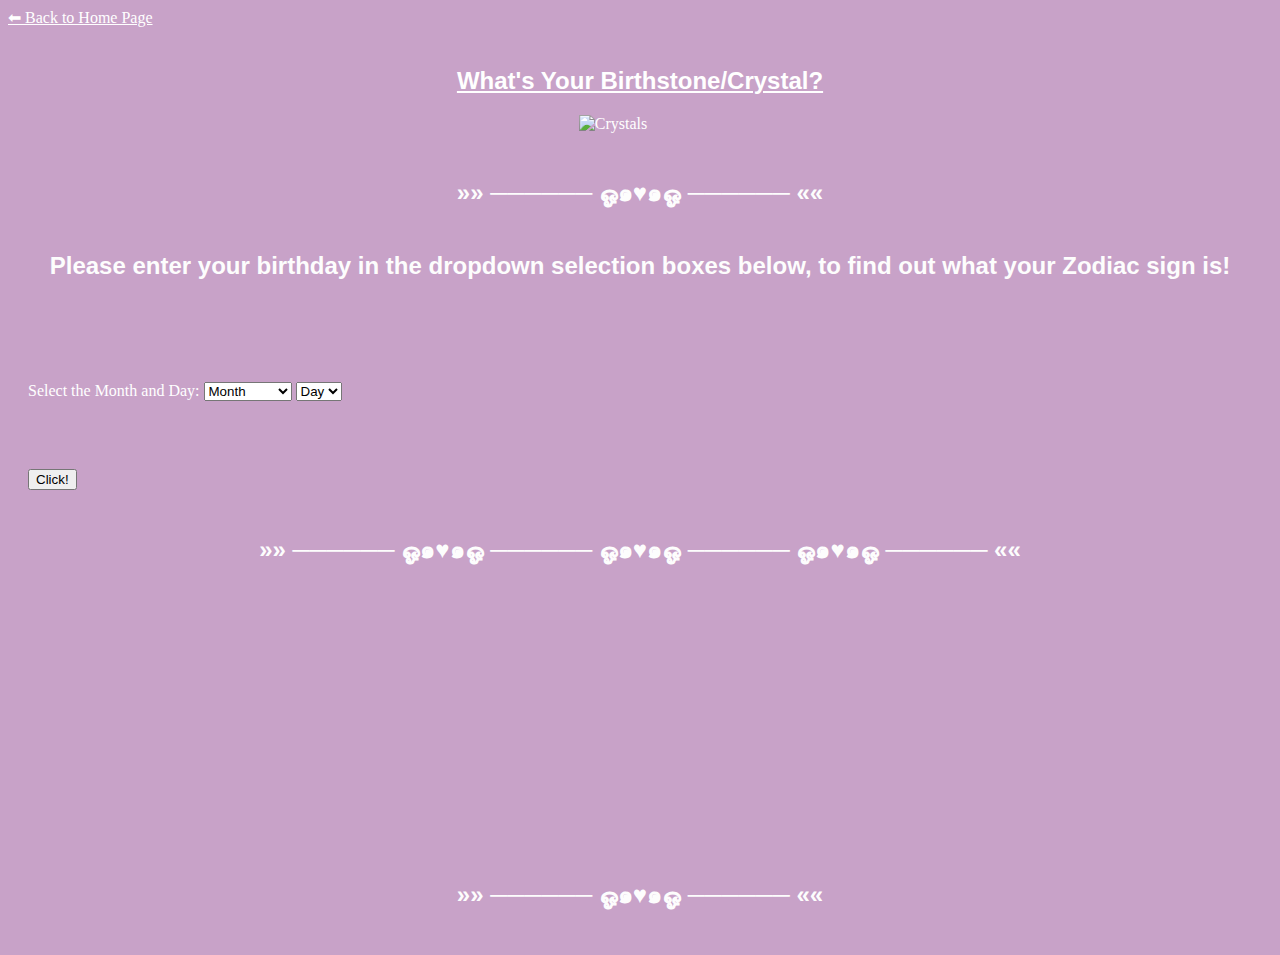
==== birthstonepage.html @ 5e8c0440 "Added pictures in each file" ====
<!DOCTYPE html>
<!--- Birthstone Page --->
<html lang="en">
  <head>
    <meta charset="UTF-8" />
    <meta name="viewport" content="width=device-width, initial-scale=1.0" />
    <meta name="description" content="Learn about your Birthstone" />
    <meta name="keywords" content="mths, ics2o" />
    <meta name="author" content="Ashley Monaghan" />
    <meta name="theme-color" content="#FFFFFF" />
    <title>♥ Birthstones ♥</title>
    <link
      rel="canonical"
      href="https://ashley-monaghan.github.io/rough-copy/"
    />
    <link rel="manifest" href="/rough-copy/manifest.webmanifest" />
    <link rel="stylesheet" href="./css/styles.css" />
    <!--- None blocking for Lighthouse report --->
    <!--- https://stackoverflow.com/questions/32759272/how-to-load-css-asynchronously --->
    <link
      rel="stylesheet"
      href="https://fonts.googleapis.com/icon?family=Material+Icons"
      media="none"
      onload="if(media!='all')media='all'"
    />
    <noscript>
      <link
        rel="stylesheet"
        href="https://fonts.googleapis.com/icon?family=Material+Icons"
      />
    </noscript>
    <link
      rel="stylesheet"
      href="https://code.getmdl.io/1.3.0/material.grey-orange.min.css"
      media="none"
      onload="if(media!='all')media='all'"
    />
    <noscript>
      <link
        rel="stylesheet"
        href="https://code.getmdl.io/1.3.0/material.grey-orange.min.css"
      />
    </noscript>
    <link rel="apple-touch-icon" sizes="180x180" href="apple-touch-icon.png" />
    <link rel="icon" type="image/png" sizes="32x32" href="favicon-32x32.png" />
    <link rel="icon" type="image/png" sizes="16x16" href="favicon-16x16.png" />
  </head>
  <title>Birthstone/Crystal</title>
  <body>
    <script defer src="https://code.getmdl.io/1.3.0/material.min.js"></script>
    <script src="./js/script.js"></script>
    <div class="mdl-layout mdl-js-layout mdl-layout--fixed-header">
      <header class="mdl-layout__header">
        <div class="mdl-layout__header-row">
          <span class="mdl-layout-title">
            <div class="content">
              <a class="home" href="./index.html">⬅ Back to Home Page</a> 
            </div>
          </span>
        </div>
      </header>
      <main class="mdl-layout__content">
        <!-- Title Text-->
        <h2><u>What's Your Birthstone/Crystal?</u></h2>
          <img
            src="./images/crystal.png" 
            alt="Crystals" 
            style="width: 10%" 
            onclick="crystal()"
          >  
      <h5> »» ────── ஓ๑♥๑ஓ ────── ««</h5>
      <h5>Please enter your birthday in the dropdown selection boxes below, to find out what your Zodiac sign is!</h5>        
      <p></p>
      <br>
        <label for="month">Select the Month and Day:</label>
        <select name="month" id="month">
          <option value="Month">Month</option>
          <option value="January">January</option>
          <option value="February">February</option>
          <option value="March">March</option>
          <option value="April">April</option>
          <option value="May">May</option>
          <option value="June">June</option>
          <option value="July">July</option>
          <option value="August">August</option>
          <option value="September">September</option>
          <option value="October">October</option>
          <option value="November">November</option>
          <option value="December">December</option>
        </select>
        <select name="day" id="day">
          <option value="Day">Day</option>
          <option value="1">1</option>
          <option value="2">2</option>
          <option value="3">3</option>
          <option value="4">4</option>
          <option value="5">5</option>
          <option value="6">6</option>
          <option value="7">7</option>
          <option value="8">8</option>
          <option value="9">9</option>
          <option value="10">10</option>
          <option value="11">11</option>
          <option value="12">12</option>
          <option value="13">13</option>
          <option value="14">14</option>
          <option value="15">15</option>
          <option value="16">16</option>
          <option value="17">17</option>
          <option value="18">18</option>
          <option value="19">19</option>
          <option value="20">20</option>
          <option value="21">21</option>
          <option value="22">22</option>
          <option value="23">23</option>
          <option value="24">24</option>
          <option value="25">25</option>
          <option value="26">26</option>
          <option value="27">27</option>
          <option value="28">28</option>
          <option value="29">29</option>
          <option value="30">30</option>
          <option value="31">31</option>
        </select>
        <p></p>
        <!-- Raised button with ripple for words -->
        <button
          class="mdl-button mdl-js-button mdl-button--raised mdl-js-ripple-effect mdl-button--accent"
          onclick="crystalButton()"
        >
          Click!
        </button>
        <!-- Border-->
        <h5> »» ────── ஓ๑♥๑ஓ ────── ஓ๑♥๑ஓ ────── ஓ๑♥๑ஓ ────── ««</h5>
        <!-- basic text -->
        <p></p>
        <h3 id="titletext">
          <div id="crystalName"></div>
        </h3> 
        <p></p>
        <h5 id="infotext">
          <div id="crystalInfo1"></div>
          <br/>
          <div id="crystalInfo2"></div>
        </h5>
        <div id="image"></div>
        <br/>
        <br/>
        <br/>
        <h5>»» ────── ஓ๑♥๑ஓ ────── ««</h5>
      </main>
    </div>
  </body>
</html>
---- css/styles.css ----
/* Created by: Ashley Monaghan
* Created on: Jan 2023
* This file contains the CSS for index.html, index.html2, index3.html, index4.html and index5.html
*/

/* mdl stuff */

.mdl-layout__header-row {
  align-items: center;
  justify-content: center;
}

.mdl-layout__content {
  padding-left: 15pt;
  padding-right: 15pt;
  padding-top: 15pt;
}

/* Due to error in MDL : https://github.com/google/material-design-lite/issues/5281
*/
.mdl-ripple {
  background: #000;
  opacity: 0.01;
}

.mdl-textfield {
  color: #fff;
  font-family: Helvetica, Arial, sans-serif;
  font-size: 1.5rem;
  padding-top: 5pt;
}

form {
  color: #fff;
}

div {
  color: #fff;
}

/* Text colour stuff */

body {
  background-color: #c8a2c8;
}

h1 {
  color: rgb(255 255 255);
  font-family: Helvetica, Arial, sans-serif;
  font-weight: bold;
  font-size: 1.5rem;
  text-align: center;
}

h2 {
  color: rgb(255 255 255);
  font-family: Helvetica, Arial, sans-serif;
  font-weight: bold;
  font-size: 1.5rem;
  text-align: center;
}

h4 {
  color: rgb(253 253 253);
  font-family: Helvetica, Arial, sans-serif;
  font-weight: bold;
  font-size: 1.5rem;
  text-align: center;
}

p {
  color: rgb(255 255 255);
  font-family: Helvetica, Arial, sans-serif;
  font-weight: bold;
  font-size: 1.5rem;
  padding-top: 15pt;
}

h5 {
  color: rgb(253 253 253);
  font-family: Helvetica, Arial, sans-serif;
  font-weight: bold;
  font-size: 1.5rem;
  text-align: center;
}

#titletext {
  color: rgb(253 253 253);
  font-family: Helvetica, Arial, sans-serif;
  font-weight: bold;
  text-align: center;
}

#titledate {
  color: rgb(253 253 253);
  font-family: Helvetica, Arial, sans-serif;
  font-weight: bold;
  text-align: center;
}

#infotext {
  color: rgb(253 253 253);
  font-family: Helvetica, Arial, sans-serif;
  text-align: center;
}

/* Images */

img {
  display: block;
  margin-right: auto;
  margin-left: auto;
}

/* Links */

a.home {
  color: #fff;
  font-size: medium;
  text-decoration: underline;
}

a.info1 {
  color: #fff;
  float: left;
  font-size: small;
  text-decoration: underline;
}

a.info2 {
  color: #fff;
  float: right;
  font-size: small;
  text-decoration: underline;
}

a.filler {
  color: #fff;
  float: left;
  font-size: small;
  text-decoration: none;
}

a.elementpage {
  color: #fff;
  float: right;
  font-size: small;
  text-decoration: underline;
}
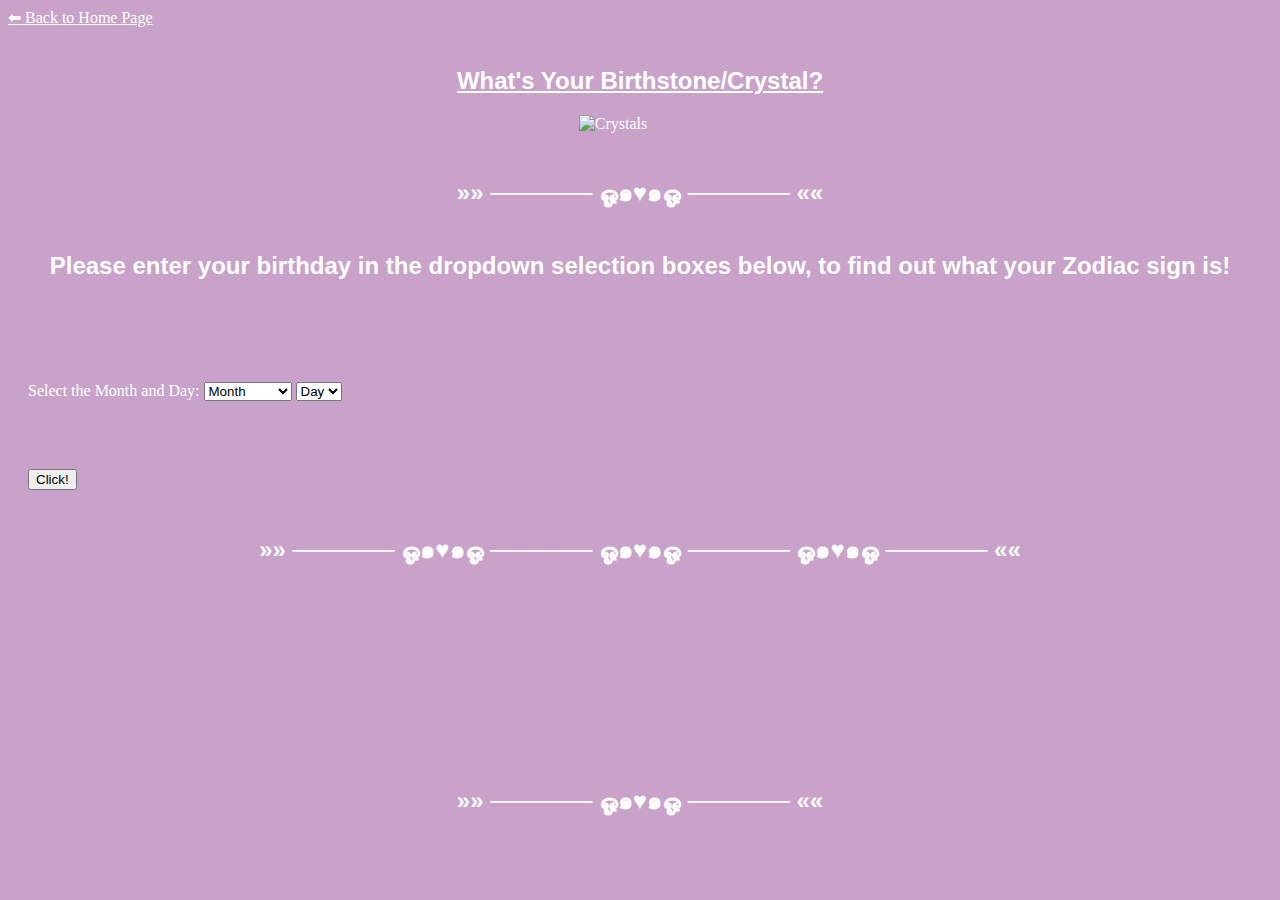
==== commit 03e0bd6a: "took breakpoints away" ====
--- a/birthstonepage.html
+++ b/birthstonepage.html
@@ -144,9 +144,6 @@
           <div id="crystalInfo2"></div>
         </h5>
         <div id="image"></div>
-        <br/>
-        <br/>
-        <br/>
         <h5>»» ────── ஓ๑♥๑ஓ ────── ««</h5>
       </main>
     </div>
